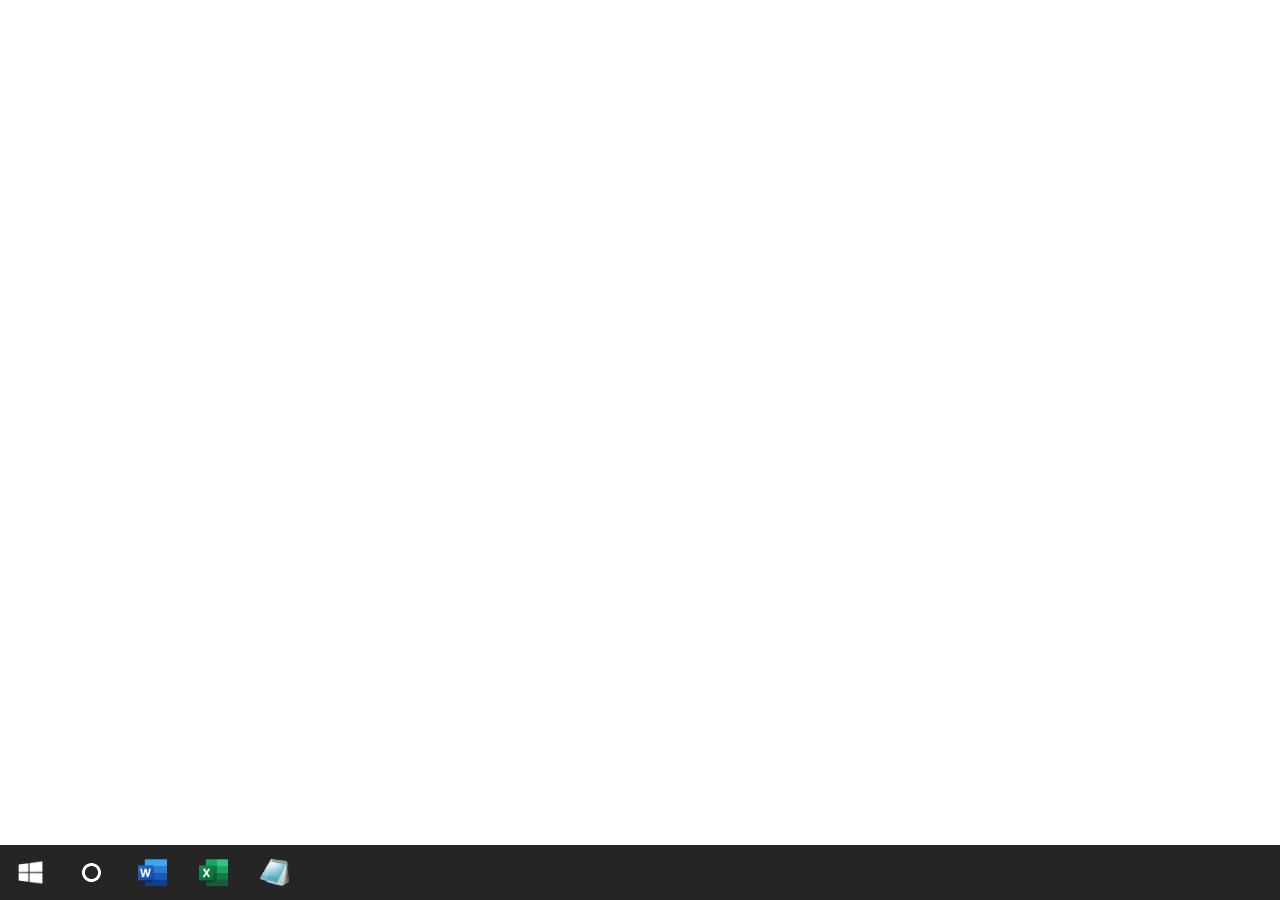
==== desktop.html @ 5055da5c "Added currently broken editor" ====
<html>
    <head>
        <script src="files/js/loader.js"></script>
        <script src="files/js/window.js"></script>
        <link href="files/css/desktop.css" rel="stylesheet"></link>
        <link href="files/css/window.css" rel="stylesheet"></link>
    </head>
    <body>
        <div class="windows">
            <div class="files">
                
            </div>
            <div class="taskbar">
                <div id="mainmenu" onclick="openup(this)">
                    <img src="files/img/windows.png">
                </div>
                <div id="cortana" onclick="openup(this)">
                    <img src="files/img/cortana.png">
                </div>
                <div id="word" onclick="openup(this)">
                    <img src="files/img/word.png">
                </div>
                <div id="excel" onclick="openup(this)">
                    <img src="files/img/excel.png">
                </div>
                <div id="editor" onclick="openup(this)">
                    <img src="files/img/editor.png">
                </div>
            </div>
            <div class="programs" id="programs">
                <!-- Loaded Programs land here. I will then toggle the visibility. -->
            </div>
        </div>
    </body>
    
</html>
---- files/css/desktop.css ----
body {
    margin: 0;
    background-image: url("http://127.0.0.1:5500/files/img/windowswall.png");
    background-size: cover;
    background-repeat: no-repeat;
    
}

img {
    -webkit-touch-callout: none; /* iOS Safari */
    -webkit-user-select: none; /* Safari */
     -khtml-user-select: none; /* Konqueror HTML */
       -moz-user-select: none; /* Old versions of Firefox */
        -ms-user-select: none; /* Internet Explorer/Edge */
            user-select: none; /* Non-prefixed version, currently
                                  supported by Chrome, Edge, Opera and Firefox */
}



.desktop {
    width: 100vw;
    height: 92%;
    background: transparent;
}

.taskbar {
    margin: 0;
    background-color: #252526;
    overflow: hidden;
    position: absolute;
    bottom: 0;
    width: 100%;
    z-index: 200;
}

.taskbar > div > img{
    float: left;
    height: 27px;
    width: 29px;
    display: block;
    color: #f2f2f2;
    text-align: center;
    padding: 14px 16px;
    text-decoration: none;
    font-size: 17px;
    transition: 0.2s;
    background: transparent;
    z-index: 15;


}

.taskbar img:hover {
    background-color: #363636;
    color: black;
}
---- files/css/window.css ----
.window {
    width: 600px;
    height: 300px;
    background: white;
    border: 1px solid black;
    position: absolute;
}

.header {
    display: flex;
    width: 100%;
    height: 36px;
    background: white;
    border-bottom: 1px solid black;
    
}

.header-extended {
    display: flex;
    width: 100%;
    height: 62px;
    background: white;
    border-bottom: 1px solid black;
    
    
}

.header-title {
    align-items: center;
}


.editorfix {
    position: absolute;
    left: 22px;
}

.header-content-left { 
    list-style-type: none;
    margin: 0;
    padding: 0;
    position: absolute;
    top: 7px;
    left: 3px;
}

.editorheader {
    position: absolute;
    top: -5px;
    left: 0px;
}

.header-content-right { 
    list-style-type: none;
    margin: 0;
    padding: 0;
    position: absolute;
    left: 558px;
    
}


.header-content-left li { 
    display: inline-block;
}

.closebtn {
    padding: 8.5px;
    padding-left: 15px;
    padding-right: 15px;
    
}

.closebtn:hover {
    background: cyan;
    filter: invert(1);
}

.header-extended-button {
    border-radius: 0px;
    background: none;
    border: none;
    border: 1px solid white;
}

.header-extended-button:hover {
    background: #bfeaff;
    border: 1px solid #53c7ff;
}

.header-extended-content {
    display: flex;
    list-style-type: none;
    margin: 0;
    padding: 0;
    margin-top: 39px;
}

.content {
    margin: 0;
    padding: 0;
}
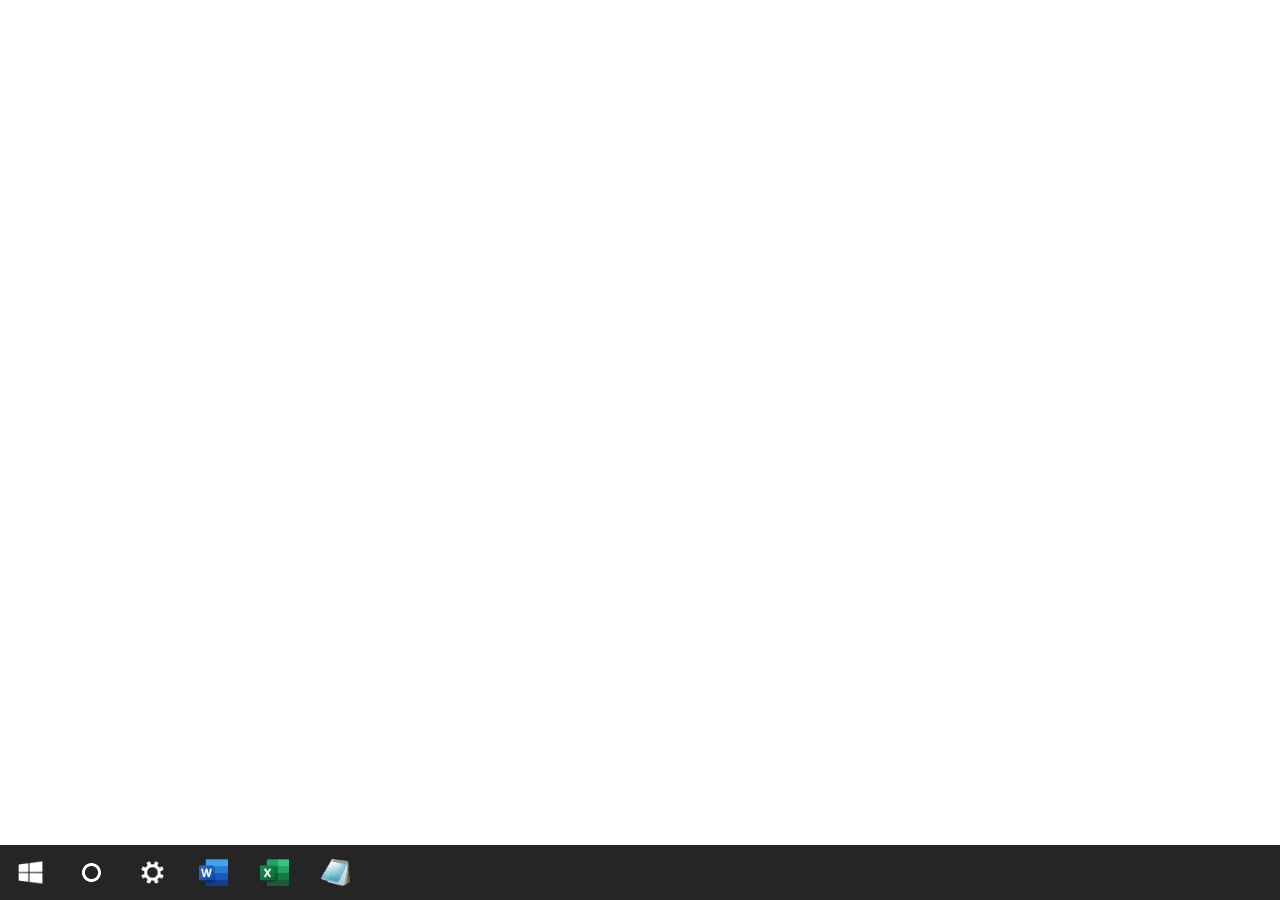
==== commit c12cf22a: "Fixing Loader and stuff to fit with multiple programs" ====
--- a/desktop.html
+++ b/desktop.html
@@ -1,13 +1,16 @@
 <html>
     <head>
-        <script src="files/js/loader.js"></script>
+        <meta id="meta-title" property="og:title" content="Windows 10 made in HTML">
+        <meta id="meta-desc" property="og:description" content="Try out Windows 10 written in HTML, CSS and JS!">
+        <script src="files/js/drag.js"></script>
+        <script src="files/js/ctxmenu.js"></script>
         <script src="files/js/window.js"></script>
         <link href="files/css/desktop.css" rel="stylesheet"></link>
         <link href="files/css/window.css" rel="stylesheet"></link>
     </head>
     <body>
         <div class="windows">
-            <div class="files">
+            <div class="files" id="filesarea">
                 
             </div>
             <div class="taskbar">
@@ -16,6 +19,9 @@
                 </div>
                 <div id="cortana" onclick="openup(this)">
                     <img src="files/img/cortana.png">
+                </div>
+                <div id="settings" onclick="openup(this)">
+                    <img src="files/img/settings.png">
                 </div>
                 <div id="word" onclick="openup(this)">
                     <img src="files/img/word.png">
@@ -29,8 +35,20 @@
             </div>
             <div class="programs" id="programs">
                 <!-- Loaded Programs land here. I will then toggle the visibility. -->
+                <div class="desktopfile" style="display: none;" id="desktopfiletemplate">
+                    <img src="files/img/filelogo.png">
+                    <p>Hello.txt</p>
+                </div>
+            </div>
+            <div class="menu" id="ctx">
+                <div class="menuoptions" id="opt">
+                        <li class="menu-option" id="cf" onclick="createFile()">Create File</li>
+                        <li class="menu-option" onclick="alert('naw man')">Placeholder</li>
+                </div>
             </div>
         </div>
     </body>
     
+    
+    
 </html>--- a/files/css/desktop.css
+++ b/files/css/desktop.css
@@ -3,7 +3,8 @@
     background-image: url("http://127.0.0.1:5500/files/img/windowswall.png");
     background-size: cover;
     background-repeat: no-repeat;
-    
+    font-family: -apple-system,BlinkMacSystemFont,Segoe UI,Roboto,Oxygen,Ubuntu,Cantarell,Fira Sans,Droid Sans,Helvetica Neue,sans-serif;
+    overflow: hidden;
 }
 
 img {
@@ -54,4 +55,61 @@
 .taskbar img:hover {
     background-color: #363636;
     color: black;
+}
+
+.desktopfile > p {
+    text-align: center;
+    margin: 0 auto;
+    pointer-events: none;
+    color: white;
+    text-shadow: -1px 0 black, 0 1px black, 1px 0 black, 0 -1px black;
+    
+}
+
+
+.desktopfile > img {
+    display: block;
+    margin-left: auto;
+    margin-right: auto;
+    margin-bottom: 5px;
+    width: 40%;
+    pointer-events: none;
+}
+
+.desktopfile {
+    width: 100px;
+    height: 90px;
+    
+    position: absolute;
+}
+
+#desktopfiletemplate {
+    pointer-events: none;
+}
+
+.menu {
+    width: 200px;
+    box-shadow: 0 4px 5px 3px rgba(0, 0, 0, 0.2);
+    position: relative;
+    display: none;
+    background: #F0F0F0;
+    list-style-type: none;
+    z-index: 100000;
+}
+
+.menu-options {
+list-style: none;
+list-style-type: none;
+padding: 10px 0;
+}
+
+.menu-option {
+font-weight: 500;
+font-size: 14px;
+padding: 10px 40px 10px 20px;
+cursor: pointer;
+}
+
+.menu-option:hover {
+background: rgba(0, 0, 0, 0.2);
 }--- a/files/css/window.css
+++ b/files/css/window.css
@@ -4,6 +4,7 @@
     background: white;
     border: 1px solid black;
     position: absolute;
+    
 }
 
 .header {
@@ -76,15 +77,18 @@
     filter: invert(1);
 }
 
-.header-extended-button {
+.header-extended-content button {
     border-radius: 0px;
+    padding: 2px;
+    padding-left: 4px;
+    padding-right: 4px;
     background: none;
     border: none;
     border: 1px solid white;
 }
 
-.header-extended-button:hover {
-    background: #bfeaff;
+.header-extended-content button:hover {
+    background-color: #bfeaff;
     border: 1px solid #53c7ff;
 }
 
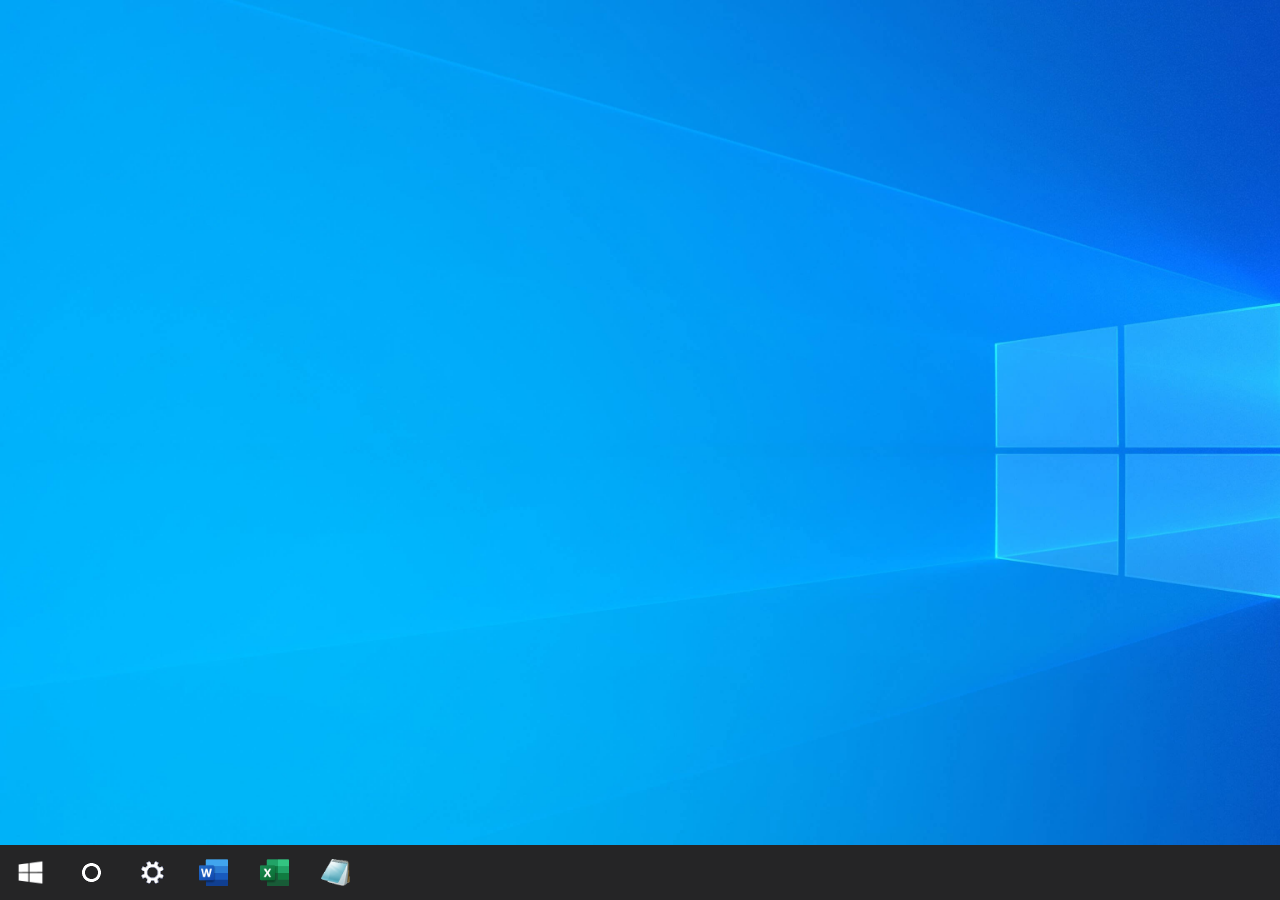
==== commit a3fdd963: "File creation through contexmenu" ====
--- a/desktop.html
+++ b/desktop.html
@@ -5,8 +5,8 @@
         <script src="files/js/drag.js"></script>
         <script src="files/js/ctxmenu.js"></script>
         <script src="files/js/window.js"></script>
-        <link href="files/css/desktop.css" rel="stylesheet"></link>
-        <link href="files/css/window.css" rel="stylesheet"></link>
+        <link href="files/css/desktop.css" rel="stylesheet">
+        <link href="files/css/window.css" rel="stylesheet">
     </head>
     <body>
         <div class="windows">
@@ -39,16 +39,20 @@
                     <img src="files/img/filelogo.png">
                     <p>Hello.txt</p>
                 </div>
+                <div class="desktopfile" style="display: none;" id="createfiletemplate">
+                    <img src="files/img/filelogo.png">
+                    <input type="text" id="createfileinput" onkeydown="presss(this)">
+                </div>
             </div>
             <div class="menu" id="ctx">
                 <div class="menuoptions" id="opt">
-                        <li class="menu-option" id="cf" onclick="createFile()">Create File</li>
+                        <li class="menu-option" id="cf" onclick="createfile()">Create File</li>
                         <li class="menu-option" onclick="alert('naw man')">Placeholder</li>
                 </div>
             </div>
         </div>
     </body>
     
-    
+    <script src="files/js/afterloading.js"></script>
     
 </html>--- a/files/css/desktop.css
+++ b/files/css/desktop.css
@@ -1,6 +1,6 @@
 body {
     margin: 0;
-    background-image: url("http://127.0.0.1:5500/files/img/windowswall.png");
+    background-image: url("https://erikox.github.io/Windows-HTML/files/img/windowswall.png");
     background-size: cover;
     background-repeat: no-repeat;
     font-family: -apple-system,BlinkMacSystemFont,Segoe UI,Roboto,Oxygen,Ubuntu,Cantarell,Fira Sans,Droid Sans,Helvetica Neue,sans-serif;
@@ -66,6 +66,12 @@
     
 }
 
+.desktopfile > input {
+    text-align: center;
+    width: 100%;
+    color: black;
+    outline: none;
+}
 
 .desktopfile > img {
     display: block;
--- a/files/css/window.css
+++ b/files/css/window.css
@@ -10,7 +10,7 @@
 .header {
     display: flex;
     width: 100%;
-    height: 36px;
+    height: 38px;
     background: white;
     border-bottom: 1px solid black;
     
@@ -103,4 +103,20 @@
 .content {
     margin: 0;
     padding: 0;
-}+}
+
+.fixed-content {
+    margin: 0;
+    padding: 0;
+    position: absolute;
+    top: 40px;
+}
+
+.padded-fixed-content {
+    margin-left: 3px;
+    margin-top: 3px;
+    padding: 0;
+    position: absolute;
+    top: 20px;
+}
+
